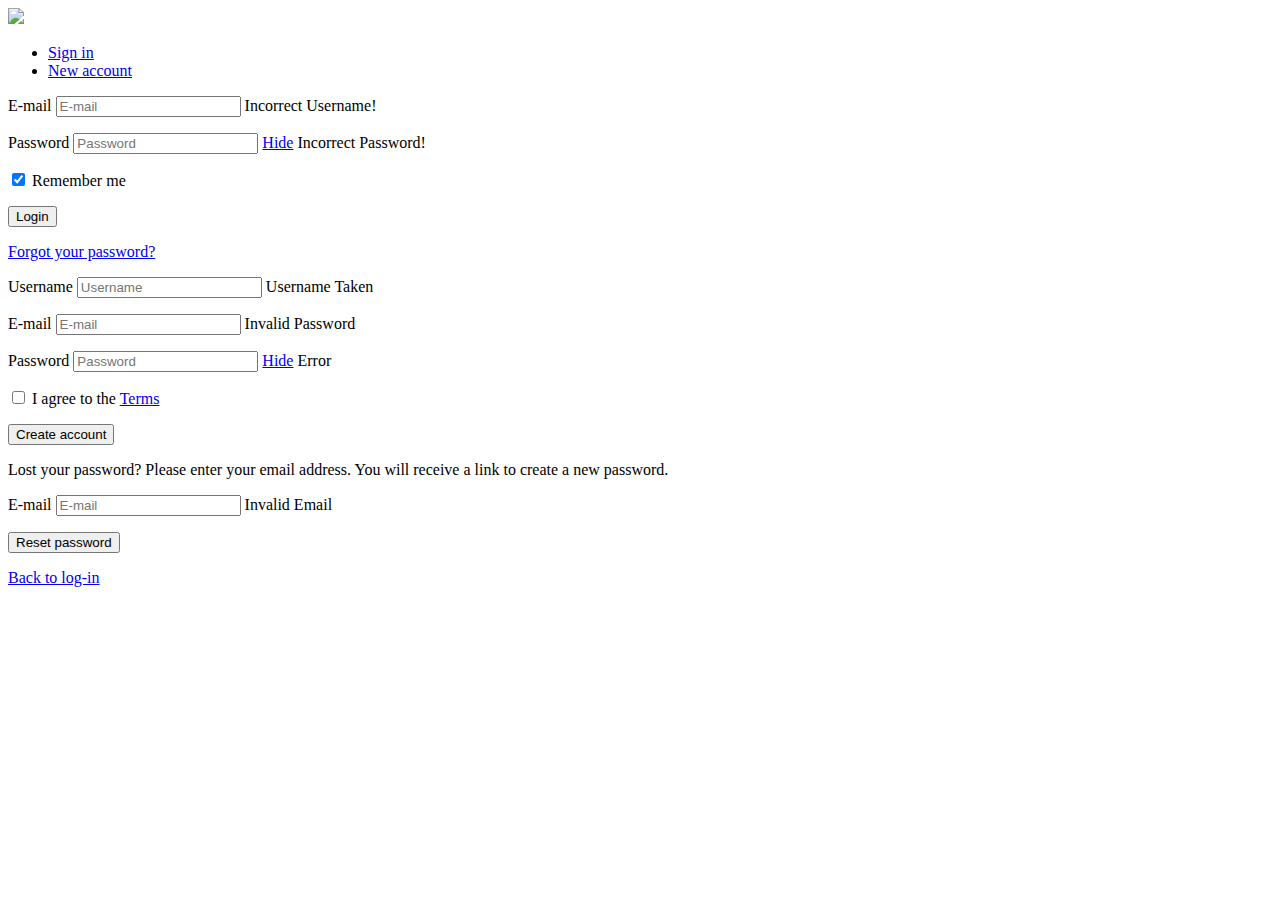
==== index.html @ e4d04e3e "fixed problems" ====
<!doctype html>
<html lang="en" class="no-js">
<head>
	<meta charset="UTF-8">
	<meta name="viewport" content="width=device-width, initial-scale=1">

	<link href='https://fonts.googleapis.com/css?family=PT+Sans:400,700' rel='stylesheet' type='text/css'>

	<link rel="stylesheet" href="css/reset.css"> <!-- CSS reset -->
	<link rel="stylesheet" href="css/style.css"> <!-- Gem style -->
	<script src="js/modernizr.js"></script> <!-- Modernizr -->
  	
	<title>Log In &amp; Sign Up Form</title>
</head>
<body>
	<div class="cd-user-modal"> <!-- this is the entire modal form, including the background -->
      <img src="http://www.resurfed.com/forums/styles/digi/theme/images/logo_hd.png">
		<div class="cd-user-modal-container"> <!-- this is the container wrapper -->
			<ul class="cd-switcher">
				<li><a href="#0">Sign in</a></li>
				<li><a href="#0">New account</a></li>
			</ul>

			<div id="cd-login"> <!-- log in form -->
				<form class="cd-form">
					<p class="fieldset">
						<label class="image-replace cd-email" for="signin-email">E-mail</label>
						<input class="full-width has-padding has-border" id="signin-email" type="email" placeholder="E-mail">
						<span class="cd-error-message">Incorrect Username!</span>
					</p>

					<p class="fieldset">
						<label class="image-replace cd-password" for="signin-password">Password</label>
						<input class="full-width has-padding has-border" id="signin-password" type="text"  placeholder="Password">
						<a href="#0" class="hide-password">Hide</a>
						<span class="cd-error-message">Incorrect Password!</span>
					</p>

					<p class="fieldset">
						<input type="checkbox" id="remember-me" checked>
						<label for="remember-me">Remember me</label>
					</p>

					<p class="fieldset">
						<input class="full-width" type="submit" value="Login">
					</p>
				</form>
				
				<p class="cd-form-bottom-message"><a href="#0">Forgot your password?</a></p>
				<!-- <a href="#0" class="cd-close-form">Close</a> -->
			</div> <!-- cd-login -->

			<div id="cd-signup"> <!-- sign up form -->
				<form class="cd-form">
					<p class="fieldset">
						<label class="image-replace cd-username" for="signup-username">Username</label>
						<input class="full-width has-padding has-border" id="signup-username" type="text" placeholder="Username">
						<span class="cd-error-message">Username Taken</span>
					</p>

					<p class="fieldset">
						<label class="image-replace cd-email" for="signup-email">E-mail</label>
						<input class="full-width has-padding has-border" id="signup-email" type="email" placeholder="E-mail">
						<span class="cd-error-message">Invalid Password</span>
					</p>

					<p class="fieldset">
						<label class="image-replace cd-password" for="signup-password">Password</label>
						<input class="full-width has-padding has-border" id="signup-password" type="text"  placeholder="Password">
						<a href="#0" class="hide-password">Hide</a>
						<span class="cd-error-message">Error</span>
					</p>

					<p class="fieldset">
						<input type="checkbox" id="accept-terms">
						<label for="accept-terms">I agree to the <a href="#0">Terms</a></label>
					</p>

					<p class="fieldset">
						<input class="full-width has-padding" type="submit" value="Create account">
					</p>
				</form>

				<!-- <a href="#0" class="cd-close-form">Close</a> -->
			</div> <!-- cd-signup -->

			<div id="cd-reset-password"> <!-- reset password form -->
				<p class="cd-form-message">Lost your password? Please enter your email address. You will receive a link to create a new password.</p>

				<form class="cd-form">
					<p class="fieldset">
						<label class="image-replace cd-email" for="reset-email">E-mail</label>
						<input class="full-width has-padding has-border" id="reset-email" type="email" placeholder="E-mail">
						<span class="cd-error-message">Invalid Email</span>
					</p>

					<p class="fieldset">
						<input class="full-width has-padding" type="submit" value="Reset password">
					</p>
				</form>

				<p class="cd-form-bottom-message"><a href="#0">Back to log-in</a></p>
			</div> <!-- cd-reset-password -->
		</div> <!-- cd-user-modal-container -->
	</div> <!-- cd-user-modal -->
<script src="https://ajax.googleapis.com/ajax/libs/jquery/1.11.0/jquery.min.js"></script>
<script src="js/main.js"></script> <!-- Gem jQuery -->
</body>
</html>
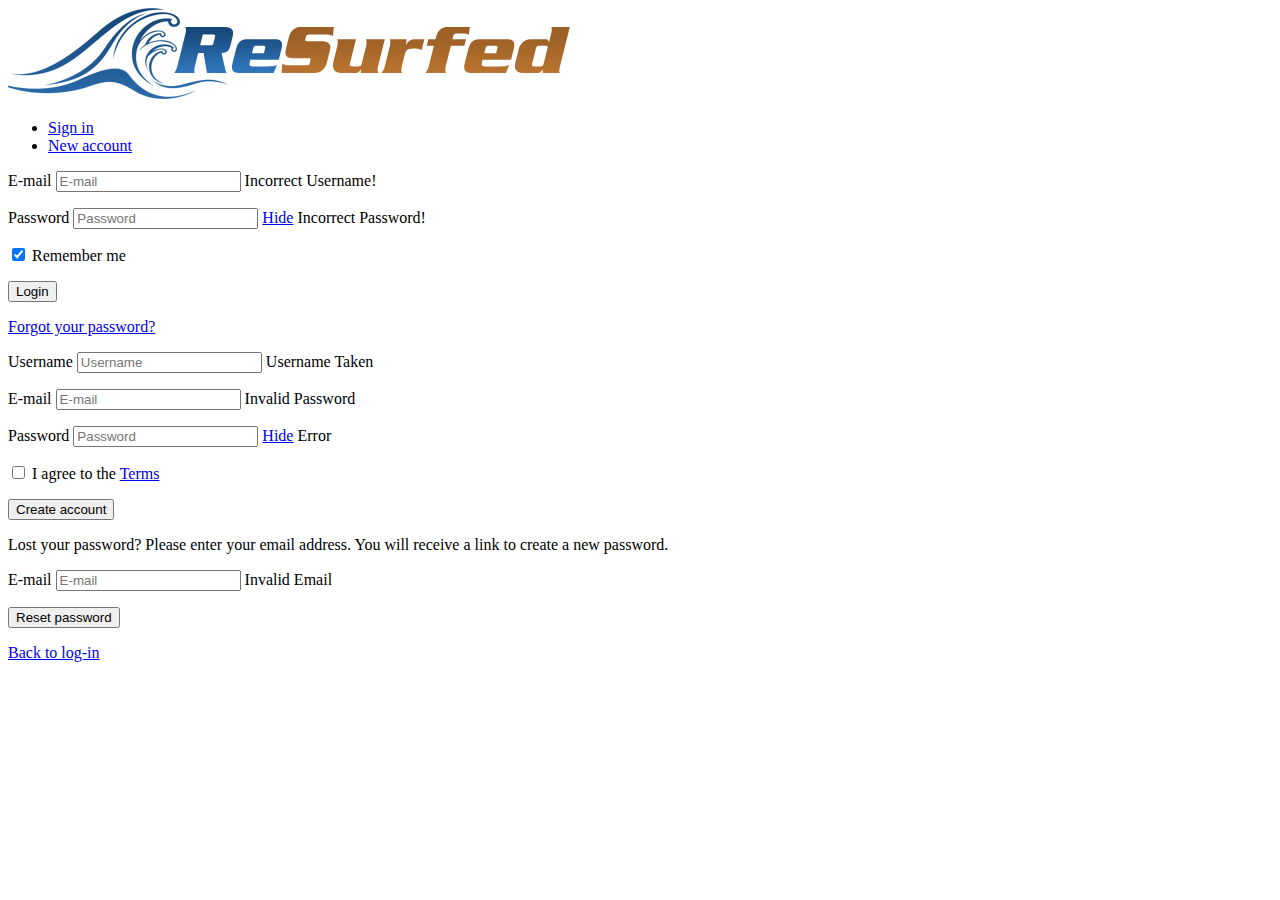
==== commit 129ffb45: "logo fix" ====
--- a/index.html
+++ b/index.html
@@ -14,7 +14,7 @@
 </head>
 <body>
 	<div class="cd-user-modal"> <!-- this is the entire modal form, including the background -->
-      <img src="http://www.resurfed.com/forums/styles/digi/theme/images/logo_hd.png">
+      <img src="logo_hd.png">
 		<div class="cd-user-modal-container"> <!-- this is the container wrapper -->
 			<ul class="cd-switcher">
 				<li><a href="#0">Sign in</a></li>
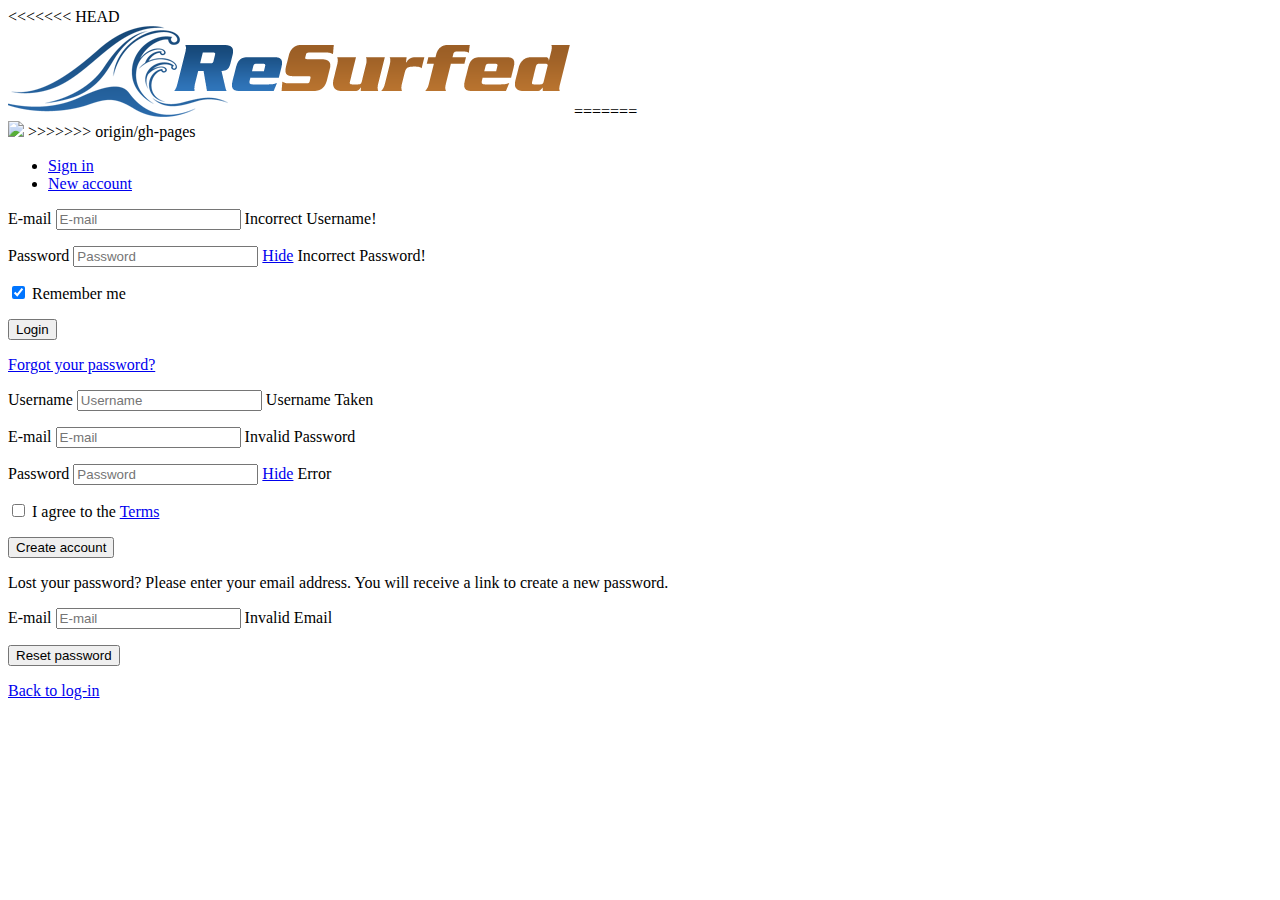
==== commit d40c07e8: "Merge remote-tracking branch 'origin/gh-pages' into gh-pages" ====
--- a/index.html
+++ b/index.html
@@ -13,8 +13,13 @@
 	<title>Log In &amp; Sign Up Form</title>
 </head>
 <body>
+<<<<<<< HEAD
 	<div class="cd-user-modal"> <!-- this is the entire modal form, including the background -->
       <img src="logo_hd.png">
+=======
+	<div class="cd-user-modal"> 
+      <img src="https://www.resurfed.com/forums/styles/digi/theme/images/logo_hd.png">
+>>>>>>> origin/gh-pages
 		<div class="cd-user-modal-container"> <!-- this is the container wrapper -->
 			<ul class="cd-switcher">
 				<li><a href="#0">Sign in</a></li>
@@ -106,4 +111,4 @@
 <script src="https://ajax.googleapis.com/ajax/libs/jquery/1.11.0/jquery.min.js"></script>
 <script src="js/main.js"></script> <!-- Gem jQuery -->
 </body>
-</html>+</html>
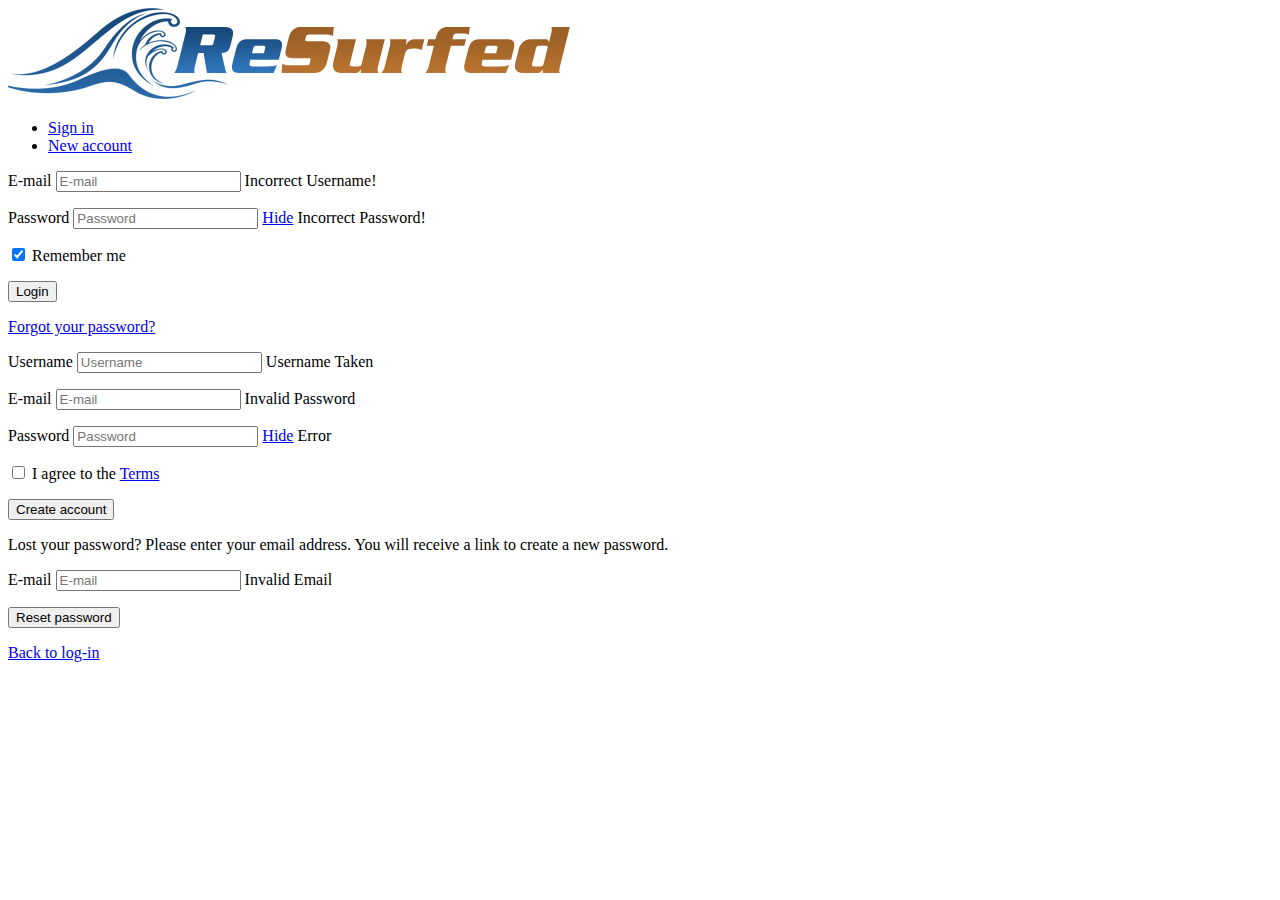
==== commit e0b27e1b: "fixed" ====
--- a/index.html
+++ b/index.html
@@ -13,13 +13,8 @@
 	<title>Log In &amp; Sign Up Form</title>
 </head>
 <body>
-<<<<<<< HEAD
-	<div class="cd-user-modal"> <!-- this is the entire modal form, including the background -->
+	<div class="cd-user-modal"> 
       <img src="logo_hd.png">
-=======
-	<div class="cd-user-modal"> 
-      <img src="https://www.resurfed.com/forums/styles/digi/theme/images/logo_hd.png">
->>>>>>> origin/gh-pages
 		<div class="cd-user-modal-container"> <!-- this is the container wrapper -->
 			<ul class="cd-switcher">
 				<li><a href="#0">Sign in</a></li>
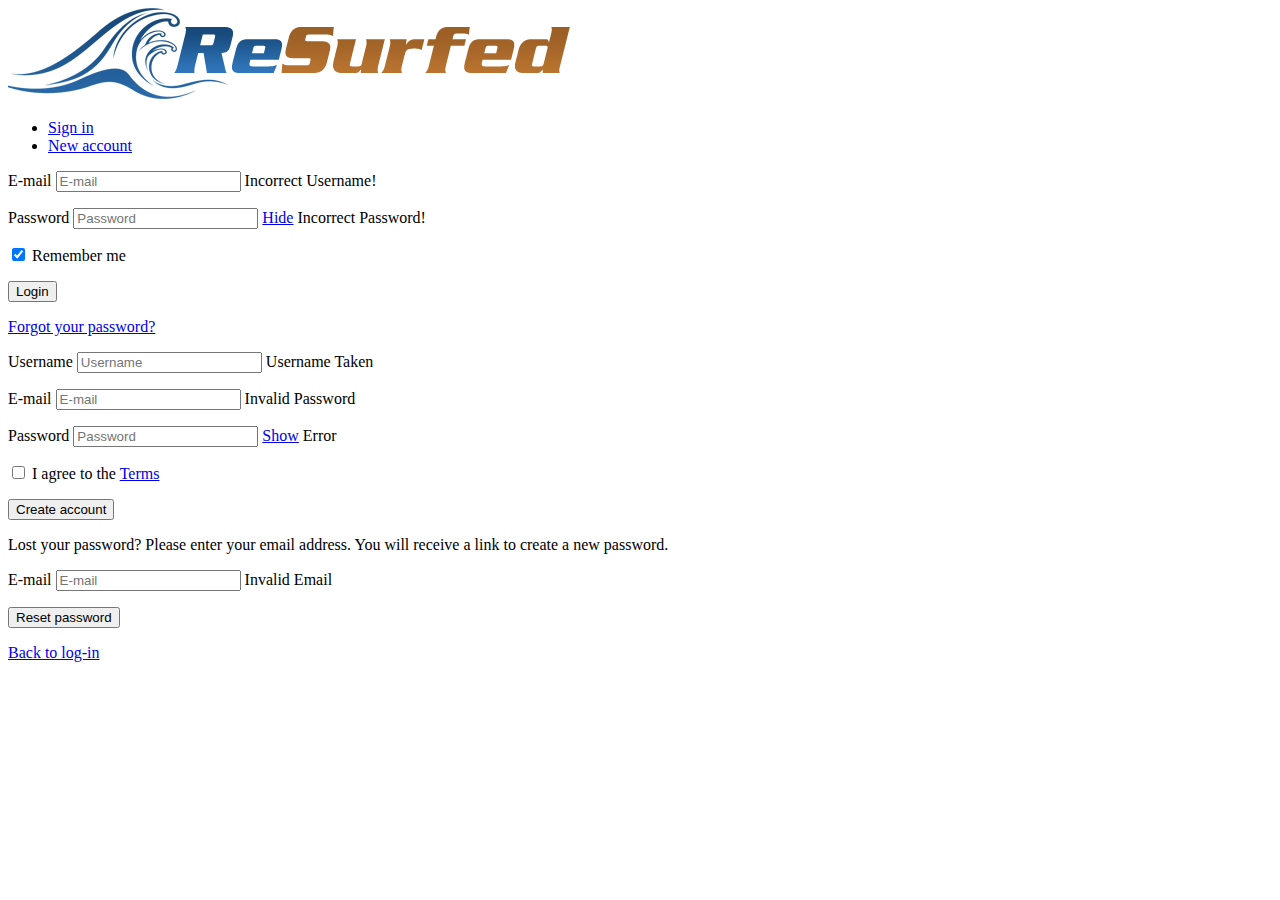
==== commit 13c057e1: "hide" ====
--- a/index.html
+++ b/index.html
@@ -67,7 +67,7 @@
 					<p class="fieldset">
 						<label class="image-replace cd-password" for="signup-password">Password</label>
 						<input class="full-width has-padding has-border" id="signup-password" type="text"  placeholder="Password">
-						<a href="#0" class="hide-password">Hide</a>
+						<a href="#0" class="show-password">Show</a>
 						<span class="cd-error-message">Error</span>
 					</p>
 
